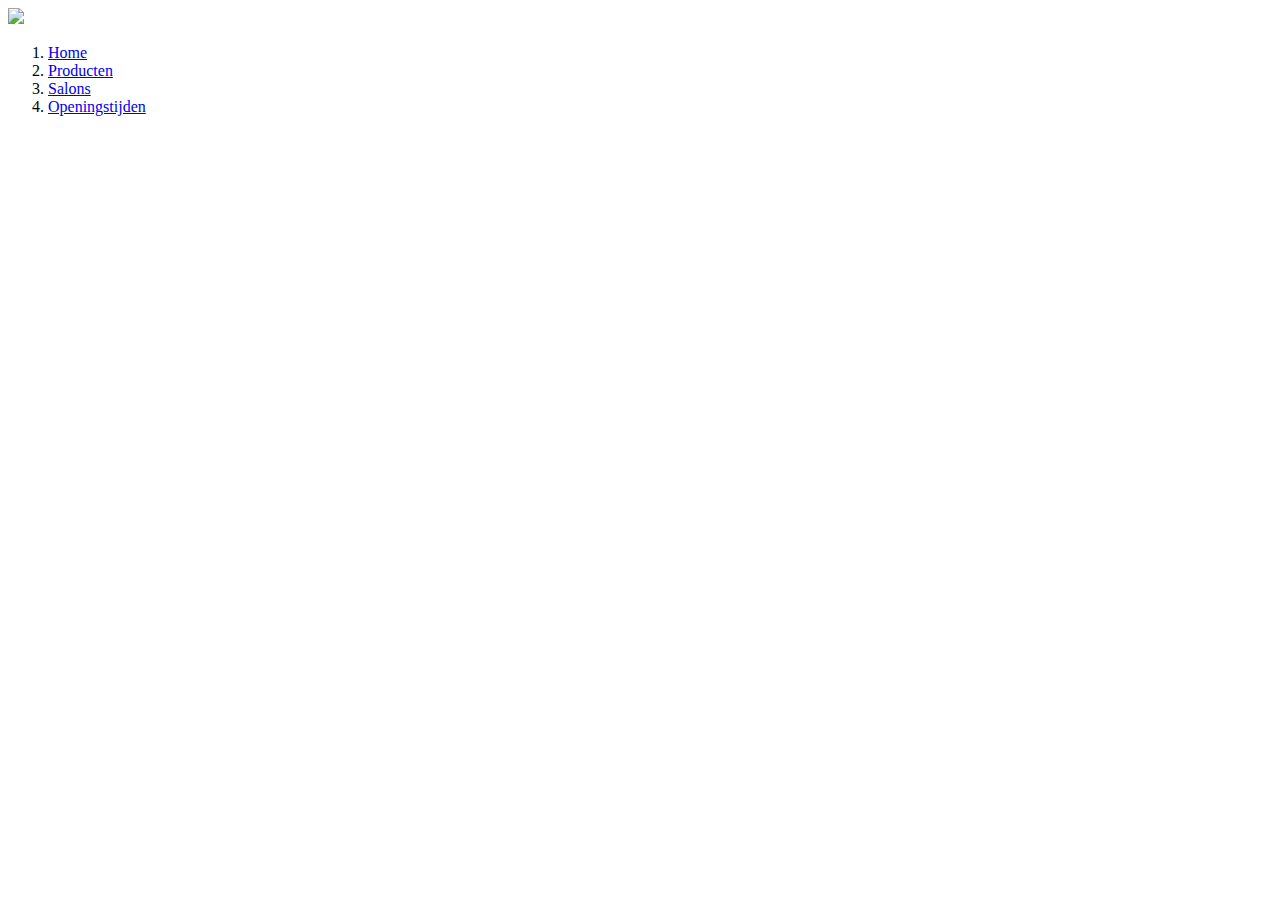
==== html/home.html @ 1bebf399 "opdracht 4" ====
<!DOCTYPE html>
<html lang="en">
<head>
    <meta charset="UTF-8">
    <title>Home</title>
</head>
<body>
<!--image-->
<img src="../img/logo/Logox200.jpg">

<!--navbar-->
<ol type="1">
    <li><a href="home.html">Home</a></li>
    <li><a href="Producten.html">Producten</a></li>
    <li><a href="salons.html">Salons</a></li>
    <li><a href="openingstijden.html">Openingstijden</a></li>
</ol>
</body>
</html>
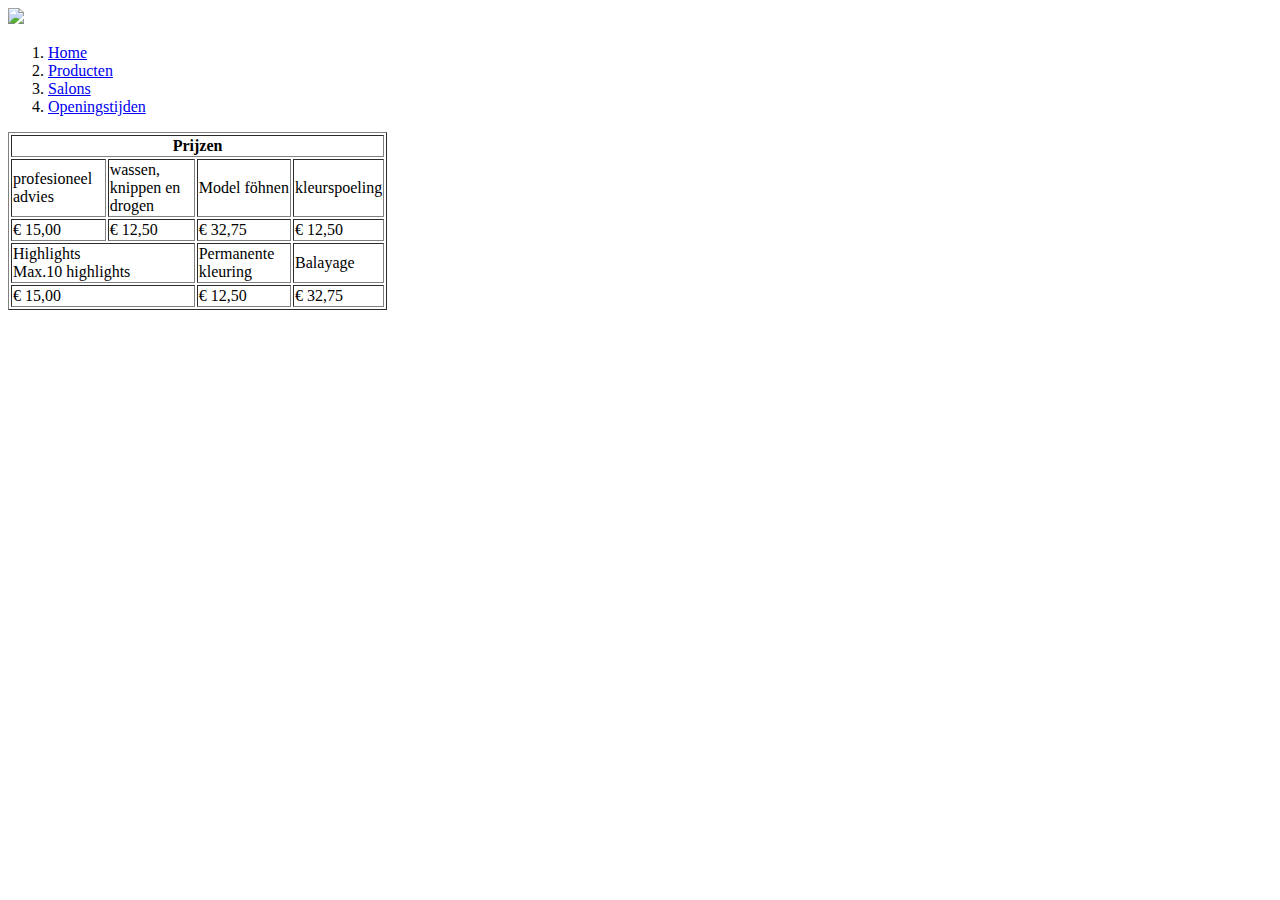
==== commit 2d00c078: "opdracht 5" ====
--- a/html/home.html
+++ b/html/home.html
@@ -15,5 +15,40 @@
     <li><a href="salons.html">Salons</a></li>
     <li><a href="openingstijden.html">Openingstijden</a></li>
 </ol>
+
+<!--tabel-->
+<table style="width:30%" border="1px solid black">
+    <tr>
+        <th colspan="4">Prijzen</th>
+    </tr>
+
+    <tr>
+        <td>profesioneel advies</td>
+        <td>wassen, knippen en drogen</td>
+        <td>Model föhnen</td>
+        <td>kleurspoeling</td>
+    </tr>
+
+    <tr>
+        <td>€ 15,00</td>
+        <td>€ 12,50</td>
+        <td>€ 32,75</td>
+        <td>€ 12,50</td>
+    </tr>
+
+    <tr>
+        <td colspan="2">Highlights<br>Max.10 highlights</td>
+        <td colspan="1">Permanente kleuring</td>
+        <td colspan="1">Balayage</td>
+    </tr>
+
+    <tr>
+        <td colspan="2">€ 15,00</td>
+        <td colspan="1">€ 12,50</td>
+        <td colspan="1">€ 32,75</td>
+    </tr>
+
+
+</table>
 </body>
 </html>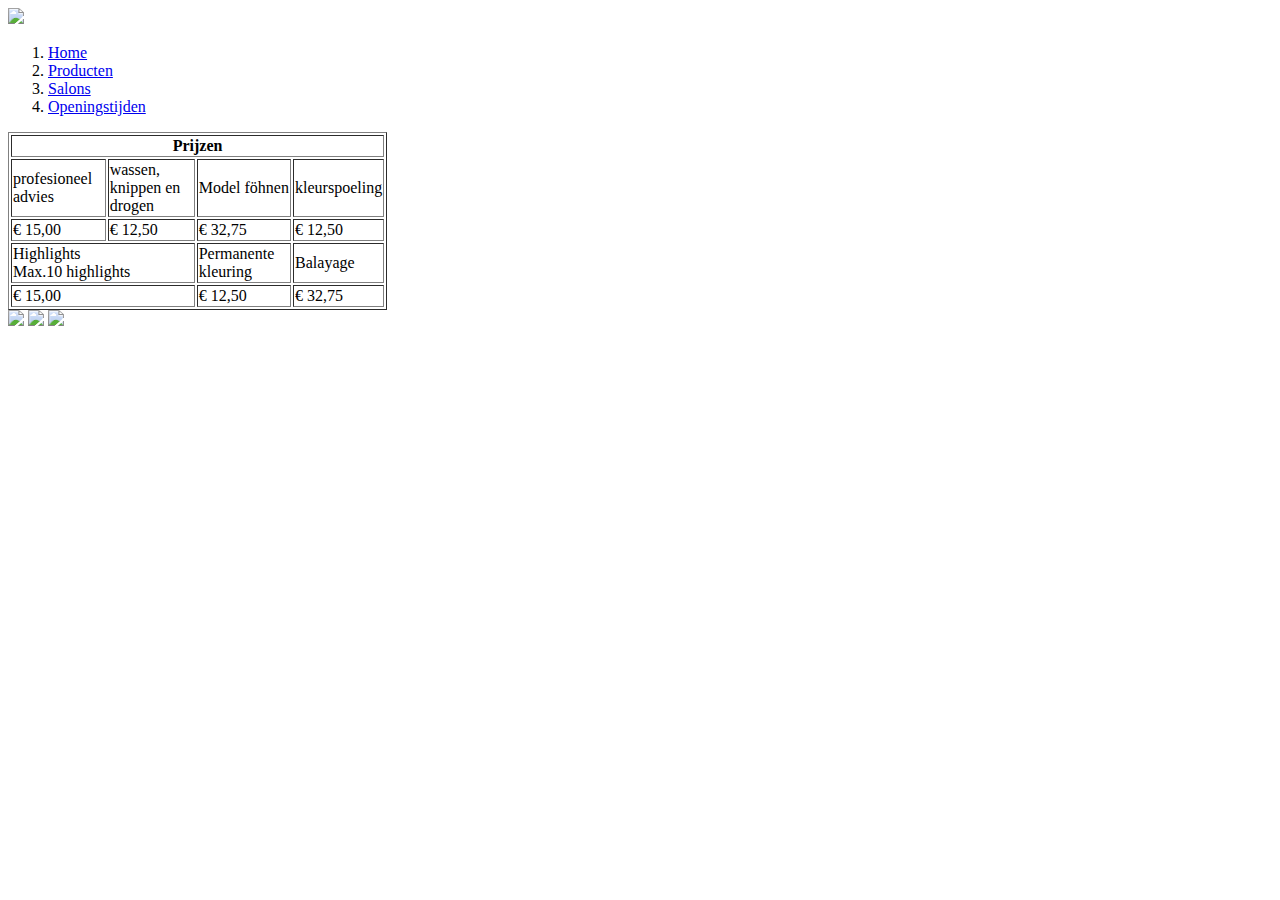
==== commit e01d4846: "opdracht 6" ====
--- a/html/home.html
+++ b/html/home.html
@@ -50,5 +50,11 @@
 
 
 </table>
+
+<!--images-->
+<img src="../img/300/NYC_Dyke_March_2013_11 1.jpg">
+<img src="../img/300/man-person-black-and-white-people-hair-street-871244-pxherecom.jpg">
+<img src="../img/300/bald-man.jpg">
+
 </body>
 </html>